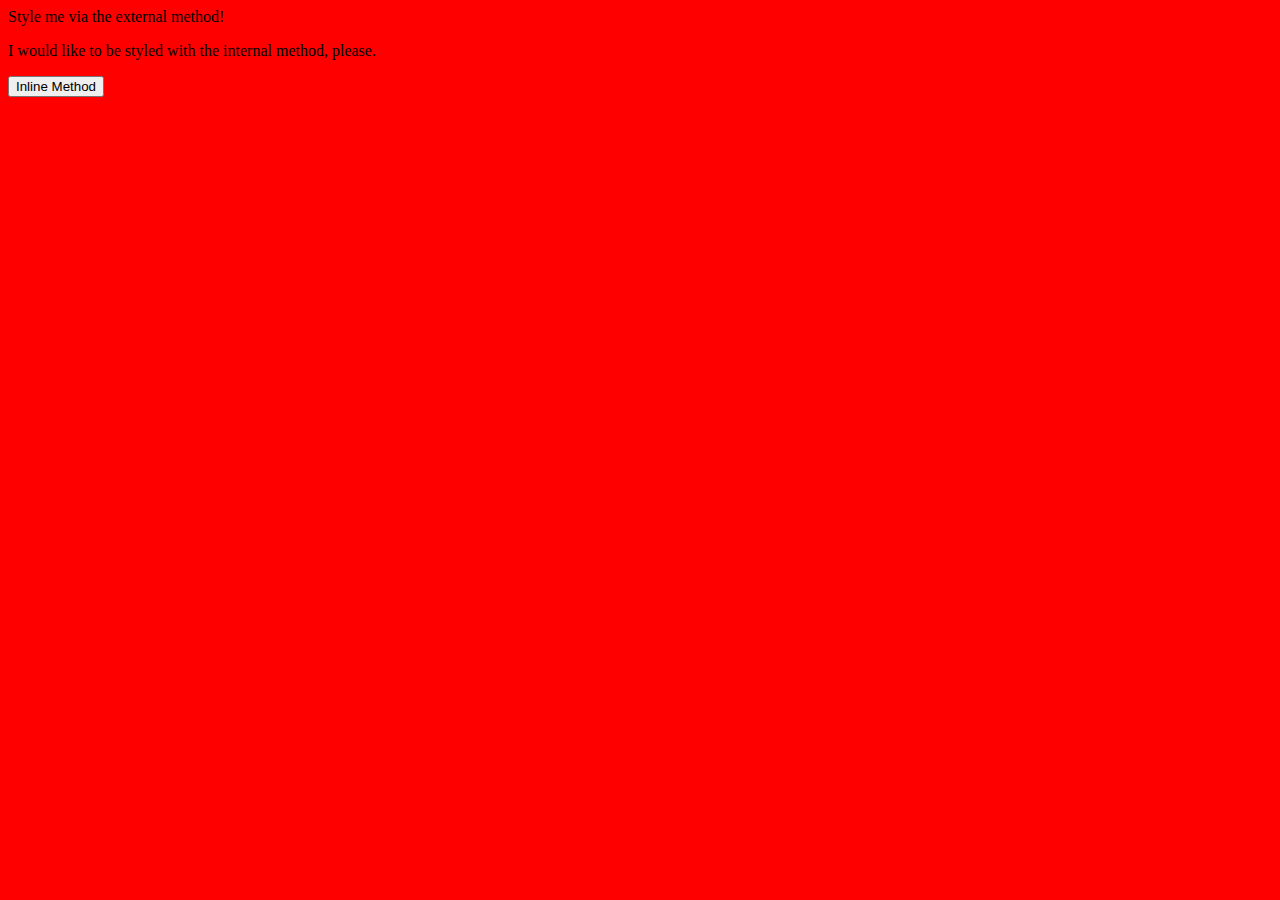
==== foundations/01-css-methods/index.html @ e31b4cda "Create and link styles" ====
<!DOCTYPE html>
<html lang="en">
  <head>
    <meta charset="UTF-8">
    <meta http-equiv="X-UA-Compatible" content="IE=edge">
    <meta name="viewport" content="width=device-width, initial-scale=1.0">
    <title>Methods for Adding CSS</title>
    <link rel="stylesheet" href="css/styles.css">
  </head>
  <body>
    <div>Style me via the external method!</div>
    <p>I would like to be styled with the internal method, please.</p>
    <button>Inline Method</button>
  </body>
</html>
---- foundations/01-css-methods/css/styles.css ----
body {
    background-color: red;
}
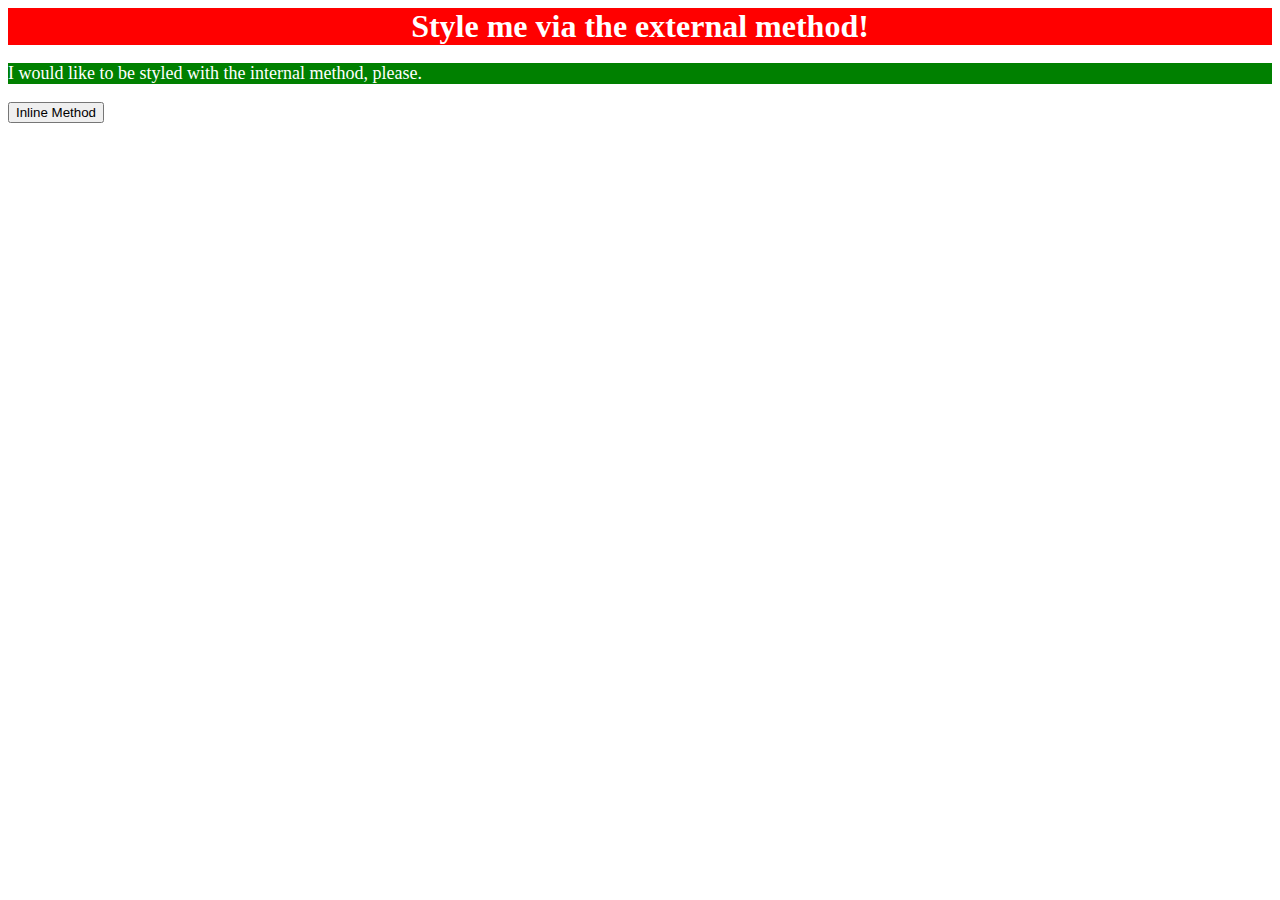
==== commit a386491f: "Add p style with internal method" ====
--- a/foundations/01-css-methods/index.html
+++ b/foundations/01-css-methods/index.html
@@ -6,6 +6,13 @@
     <meta name="viewport" content="width=device-width, initial-scale=1.0">
     <title>Methods for Adding CSS</title>
     <link rel="stylesheet" href="css/styles.css">
+    <style>
+      p {
+        background-color: green;
+        color: white;
+        font-size: 18px;
+      }
+    </style>
   </head>
   <body>
     <div>Style me via the external method!</div>
--- a/foundations/01-css-methods/css/styles.css
+++ b/foundations/01-css-methods/css/styles.css
@@ -1,3 +1,7 @@
-body {
+div {
     background-color: red;
+    color: white;
+    font-size: 32px;
+    text-align: center;
+    font-weight: bold;
 }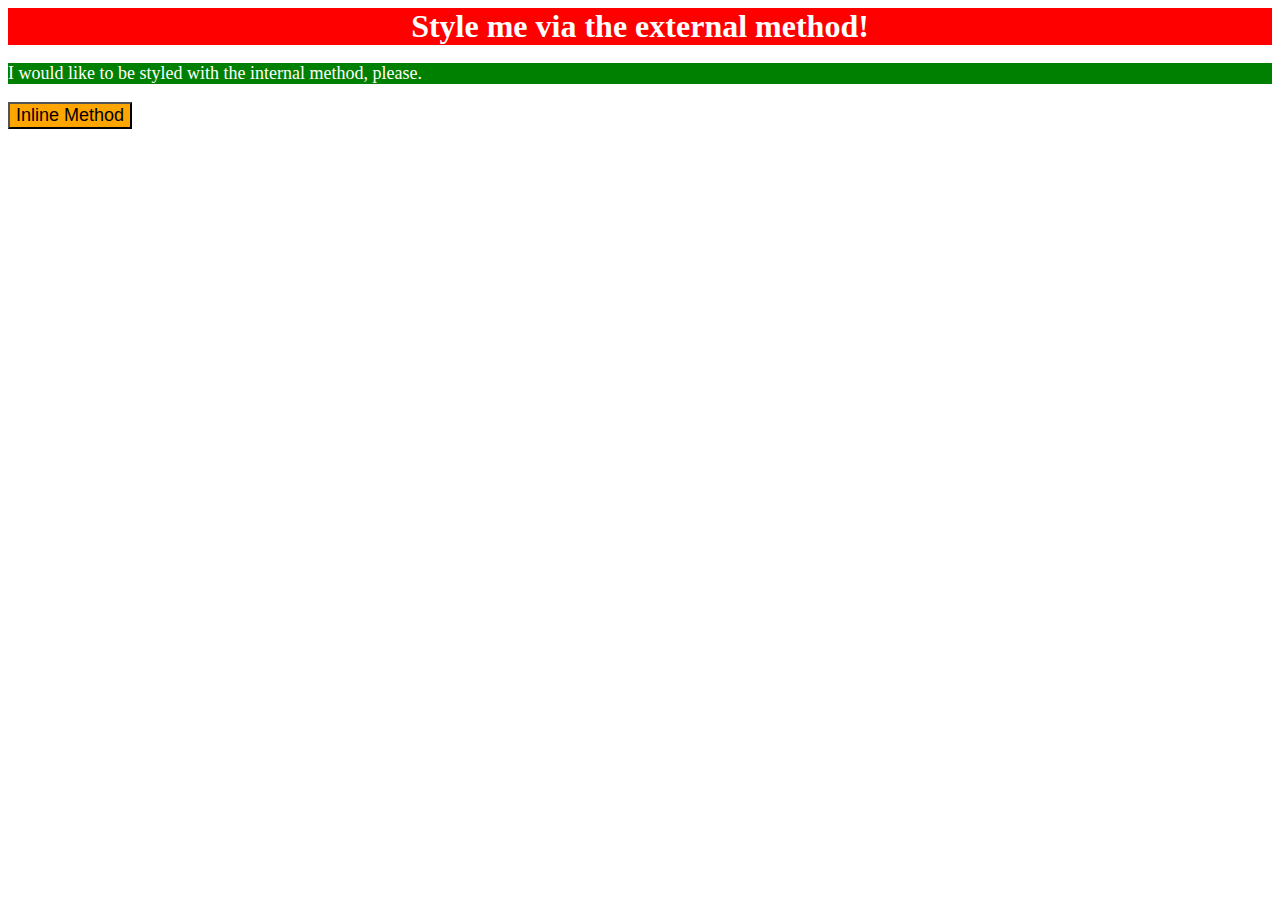
==== commit 2a6dabe6: "Add button style with inline method" ====
--- a/foundations/01-css-methods/index.html
+++ b/foundations/01-css-methods/index.html
@@ -17,6 +17,6 @@
   <body>
     <div>Style me via the external method!</div>
     <p>I would like to be styled with the internal method, please.</p>
-    <button>Inline Method</button>
+    <button style="background-color: orange; font-size: 18px;">Inline Method</button>
   </body>
 </html>